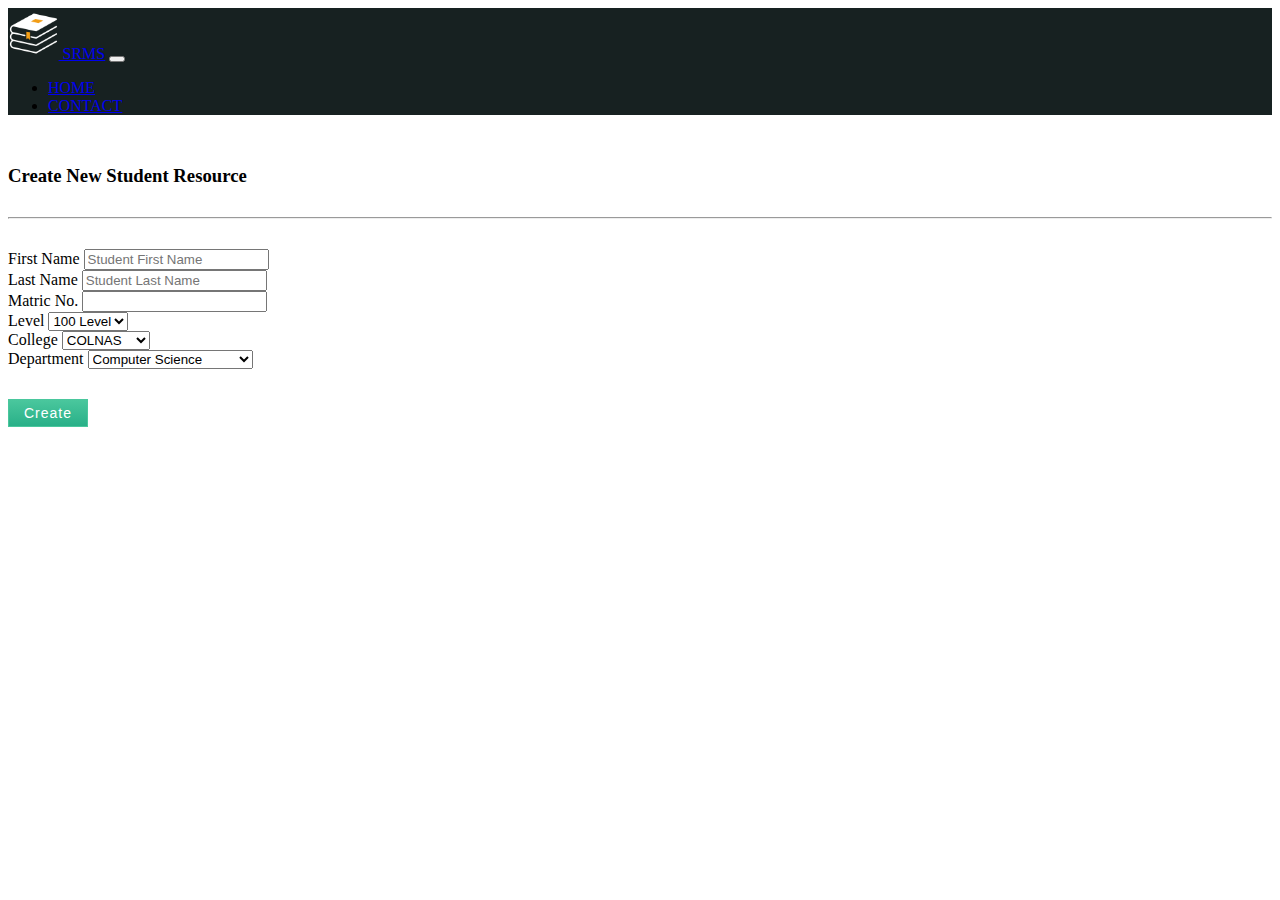
==== create.html @ 2dae76b3 "initial commit" ====
<!DOCTYPE html>
<html lang="en">
<head>
	<meta charset="UTF-8">
	<meta http-equiv="X-UA-Compatible" content="IE=edge">
	<meta name="viewport" content="width=device-width, initial-scale=1, shrink-to-fit=no">

	<title>Student Resource Management App</title>

	<link rel="stylesheet" href="https://maxcdn.bootstrapcdn.com/bootstrap/4.0.0-beta.2/css/bootstrap.min.css" integrity="sha384-PsH8R72JQ3SOdhVi3uxftmaW6Vc51MKb0q5P2rRUpPvrszuE4W1povHYgTpBfshb" crossorigin="anonymous">
	<link rel="stylesheet"  href="css/style.css">
</head>

<body>
	<nav class="navbar navbar-expand-lg navbar-dark">
		<div class="container-fluid">
	  		<a class="navbar-brand" href="index.html"><img src="img/book.png" width="4%"/> SRMS</a>
	  		<button class="navbar-toggler" type="button" data-toggle="collapse" data-target="#navbar1" aria-controls="navbar1" aria-expanded="false" aria-label="Toggle navigation">
	   	 	<span class="navbar-toggler-icon"></span>
	 		 </button>
	  	<div class="collapse navbar-collapse" id="navbar1">
	    	<ul class="navbar-nav ml-auto">
	      		<li class="nav-item active"><a class="nav-link" href="index.html">Home</a></li>
	      		<li class="nav-item"><a class="nav-link" href="#">Contact</a></li>
	   		 </ul>
	  	</div>
	  </div>
	</nav>

	<main class="site-main">
		<div class="col-md-9 centered">
	    	<h3 class="headingText mt-50 mb-30">Create New Student Resource</h3>
	    	<hr class="mb-30" />

           <form>
				<div class="form-row">
				    <div class="form-group col-md-6">
				      <label for="firstname"  class="col-form-label">First Name</label>
				      <input type="name" class="form-control" id="firstname"   placeholder="Student First Name">
				    </div>
				    <div class="form-group col-md-6">
				      <label for="lastname"  class="col-form-label">Last Name</label>
				      <input type="name" class="form-control" id="lastname" placeholder="Student Last Name">
					</div>
				</div>
				<div class="form-row">
				    <div class="form-group col-md-6">
				      <label for="matricnumber" class="col-form-label">Matric No.</label>
				      <input type="name" class="form-control" id="matricnumber" placeholder="">
				      
				    </div>
				    <div class="form-group col-md-6">
				      <label for="level" class="col-form-label">Level</label>
				      <select class="form-control" name="level" id="level">
				      <option value="100Level">100 Level</option>
				      <option value="200Level">200 Level</option>
				      <option value="300Level">300 Level</option>
				      <option value="400Level">400 Level</option>
				      <option value="500Level">500 Level</option>
				      </select>
					</div>
				</div>
				<div class="form-row mb-30">
				    <div class="form-group col-md-6">
				      <label for="college" class="col-form-label">College</label>
				      <select class="form-control" name="college" id="college"> 
				      <option value="COLNAS">COLNAS</option>
				      <option value="COLMANS">COLMANS</option>
				      <option value="COLEES">COLEES</option>
				      </select>
				    </div>
				    <div class="form-group col-md-6">
				      <label for="department" class="col-form-label">Department</label>
				      <select class="form-control" name="department" id="department">
				      <option value="Computer Science">Computer Science</option>
				      <option value="Information Technology">Information Technology</option>
				      <option value="Electrical Engineering">Electrical Engineering</option>
				      <option value="Mechanical Engineering">Mechanical Engineering</option>
				      </select>
					</div>
				</div>
				<div class="form-row">
				    <div class="form-group ml-md-auto col-md-5">
				      <button id="submit" class="createBtn2 float-right" href="#">Create</button>
					</div>
				</div>
			</form>		

		</div>
	</main>


<script src="https://code.jquery.com/jquery-3.2.1.min.js"></script>
<script src="https://cdnjs.cloudflare.com/ajax/libs/popper.js/1.12.3/umd/popper.min.js" integrity="sha384-vFJXuSJphROIrBnz7yo7oB41mKfc8JzQZiCq4NCceLEaO4IHwicKwpJf9c9IpFgh" crossorigin="anonymous"></script>
<script src="https://maxcdn.bootstrapcdn.com/bootstrap/4.0.0-beta.2/js/bootstrap.min.js" integrity="sha384-alpBpkh1PFOepccYVYDB4do5UnbKysX5WZXm3XxPqe5iKTfUKjNkCk9SaVuEZflJ" crossorigin="anonymous"></script>

<script>
		$(document).ready(function(){
			$("#submit").click(function(){
				var lastname = $("#lastname").val();
				var firstname = $("#firstname").val();
				var level = $("#level").val();
				var matricnumber = $("#matricnumber").val();
				var college = $("#college").val();
				var department = $("#department").val();
				// Returns successful data submission message when the entered information is stored in database.
				var dataString = 'surname='+ lastname + '&firstname='+ firstname + '&level='+ level + '&matric_number='+ matricnumber + '&college='+ college+ '&department='+ department;
				if(lastname==''||firstname==''||level==''||matricnumber=='' ||college=='' ||department=='')
				{
					alert("Please Fill All Fields");
				}
				else
				{
					// AJAX Code To Submit Form.
					$.ajax({
						type: "POST",
						url: "https://damimajek.herokuapp.com/api/create",
						data: dataString,
						cache: false,
						success: function(result){
							if (confirm('Are you sure you have typed in appropriate information')) {
							    document.location.href="/";
							} else {
							    document.getElementById("new").reset();
							}
						}
					});
				}
				return false;
			});
		});
</script>

</body>

</html>
---- css/style.css ----
.centered{
	margin: auto !important;
}

.mt-50{
	margin-top: 50px !important;
}
.mb-30{
	margin-bottom: 30px !important;
}
.mb-20{
	margin-bottom: 20px !important;
}


.navbar{
background-color: #172121 !important;	
}

.navbar-dark .navbar-nav .show > .nav-link, .navbar-dark .navbar-nav .active > 
.nav-link, .navbar-dark .navbar-nav .nav-link.show, .navbar-dark .navbar-nav .nav-link.active {
	background-color: transparent !important;
	margin-right: 15px;

}
.navbar .nav-link{
	text-transform: uppercase;
}

.jumbotron{
	background: #172121 !important;
	background-size: cover;
	background-position: center;
	height: 100%;
	width: 100%;
	color: white !important;
	margin-bottom: 0px !important;
	border-radius: 0px !important;
}
.jumbotron .h1{
	padding-top: 120px;
	color: white !important;
}
.jumbotron .sub-text{
	font-size: 20px !important;
	color: #E5E5E5 !important;
	padding-bottom: 50px;
	letter-spacing: 1px;
}
.jumbotron .createBtn{
	color: white;
	text-decoration: none;
    background-color: #4AC79D !important;
    background: -webkit-linear-gradient(top, #4AC79D 0%, #29B088 100%);
    background: -moz-linear-gradient(top, #4AC79D 0%, #29B088 100%);
    background: -o-linear-gradient(top, #4AC79D 0%, #29B088 100%);
    background: linear-gradient(to bottom, #4AC79D 0%, #29B088 100%);
    letter-spacing: 1px;
	border: 1px solid #4AC79D ;
	padding: 12px 23px;
	outline: none !important;
}
.jumbotron .viewBtn{
	color: white;
	text-decoration: none;
    background-color: #363555 !important;
    letter-spacing: 1px;
	border: 1px solid #363555 ;
	padding: 12px 23px;
	outline: none !important;
}

.site-main .createBtn2{
	color: white;
	text-decoration: none;
	font-size: 14px;
    background-color: #4AC79D !important;
    background: -webkit-linear-gradient(top, #4AC79D 0%, #29B088 100%);
    background: -moz-linear-gradient(top, #4AC79D 0%, #29B088 100%);
    background: -o-linear-gradient(top, #4AC79D 0%, #29B088 100%);
    background: linear-gradient(to bottom, #4AC79D 0%, #29B088 100%);
    letter-spacing: 1px;
	border: 1px solid #4AC79D ;
	padding: 5px 15px;
	outline: none !important;
	cursor: pointer;
}
.site-main .createBtn3{
	color: white;
	text-decoration: none;
	font-size: 14px;
	border: 1px solid #363555;
    background-color: #363555 !important;
    letter-spacing: 1px;
	padding: 7px 15px;
	outline: none !important;
}
.site-main .createBtn3:hover{
	transition: background-color 1s, color 1s;

}

table a{
	margin-right: 5px !important;
}
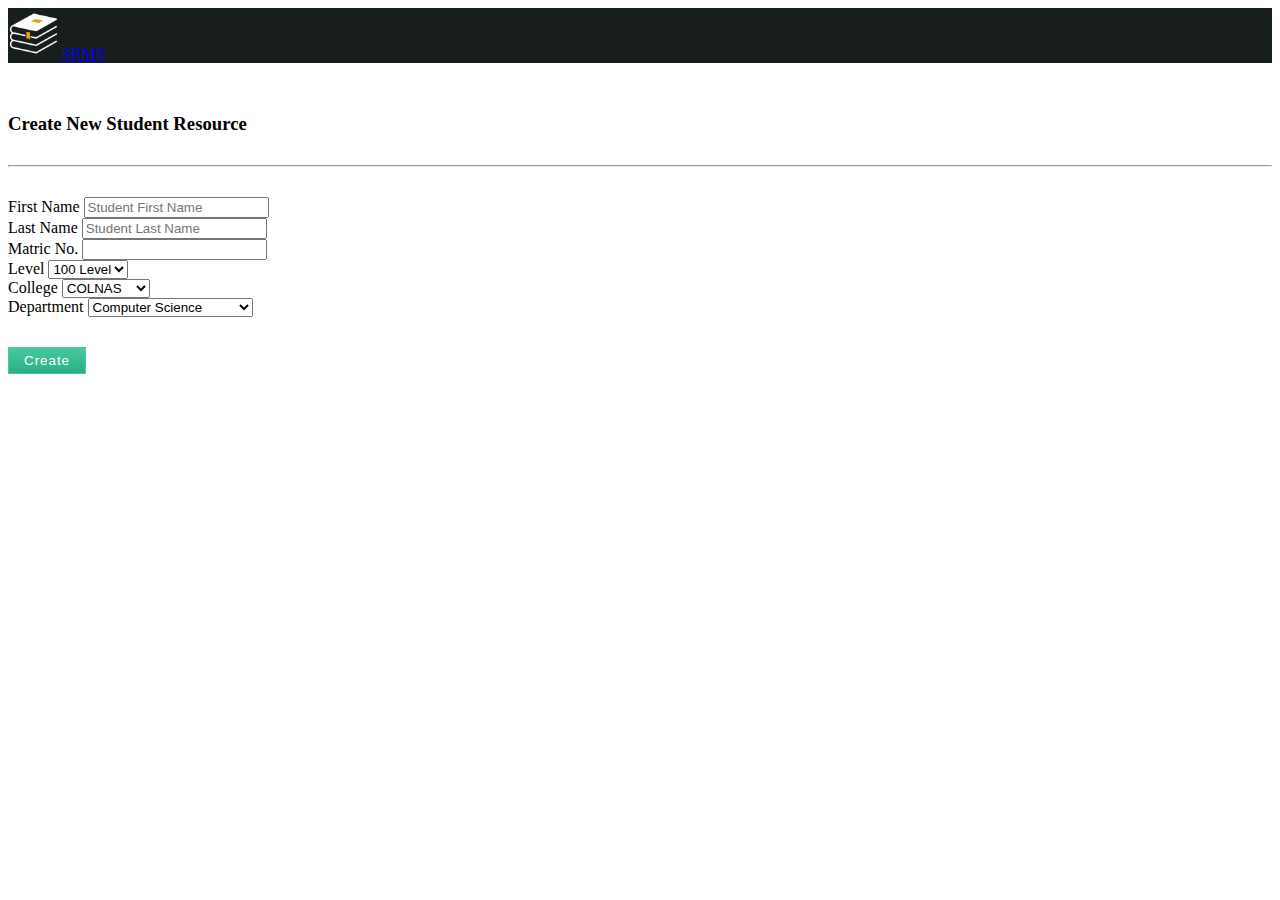
==== commit 48842048: "menu bar update" ====
--- a/create.html
+++ b/create.html
@@ -15,15 +15,6 @@
 	<nav class="navbar navbar-expand-lg navbar-dark">
 		<div class="container-fluid">
 	  		<a class="navbar-brand" href="index.html"><img src="img/book.png" width="4%"/> SRMS</a>
-	  		<button class="navbar-toggler" type="button" data-toggle="collapse" data-target="#navbar1" aria-controls="navbar1" aria-expanded="false" aria-label="Toggle navigation">
-	   	 	<span class="navbar-toggler-icon"></span>
-	 		 </button>
-	  	<div class="collapse navbar-collapse" id="navbar1">
-	    	<ul class="navbar-nav ml-auto">
-	      		<li class="nav-item active"><a class="nav-link" href="index.html">Home</a></li>
-	      		<li class="nav-item"><a class="nav-link" href="#">Contact</a></li>
-	   		 </ul>
-	  	</div>
 	  </div>
 	</nav>
 
--- a/css/style.css
+++ b/css/style.css
@@ -15,7 +15,7 @@
 
 
 .navbar{
-background-color: #172121 !important;	
+background-color: #181d1d !important;	
 }
 
 .navbar-dark .navbar-nav .show > .nav-link, .navbar-dark .navbar-nav .active > 
@@ -29,7 +29,7 @@
 }
 
 .jumbotron{
-	background: #172121 !important;
+	background: #181d1d !important;
 	background-size: cover;
 	background-position: center;
 	height: 100%;
@@ -67,14 +67,13 @@
     background-color: #363555 !important;
     letter-spacing: 1px;
 	border: 1px solid #363555 ;
-	padding: 12px 23px;
+	padding: 12px 26px;
 	outline: none !important;
 }
 
 .site-main .createBtn2{
 	color: white;
 	text-decoration: none;
-	font-size: 14px;
     background-color: #4AC79D !important;
     background: -webkit-linear-gradient(top, #4AC79D 0%, #29B088 100%);
     background: -moz-linear-gradient(top, #4AC79D 0%, #29B088 100%);
@@ -89,7 +88,6 @@
 .site-main .createBtn3{
 	color: white;
 	text-decoration: none;
-	font-size: 14px;
 	border: 1px solid #363555;
     background-color: #363555 !important;
     letter-spacing: 1px;
@@ -103,4 +101,53 @@
 
 table a{
 	margin-right: 5px !important;
+	margin-bottom: 5px !important;
+}
+
+
+
+
+
+@media screen and (max-width: 576px){
+	.jumbotron .h1{
+		padding-top: 80px;
+	}
+	.navbar-dark .navbar-brand {
+		padding-left: 5px;
+		padding-top: 10px;
+	}.navbar-dark .navbar-brand img{ width: 10%;}
+	.jumbotron .sub-text {
+		padding-bottom: 40px;
+	}
+	.jumbotron .createBtn{
+		float: none !important;
+		margin-left: 15%;
+	}
+	.jumbotron .viewBtn{
+		margin-left: 15%;
+	}
+	.jumbotron .create{
+		margin-bottom: 40px;
+	}
+	.site-main .heading{
+		margin-bottom: 25px;
+	}
+	.site-main .btn-left{
+		float: left !important;
+	}
+	.site-main .del{
+		margin-bottom: 20px;
+	}
+}
+@media screen and (max-width: 320px){
+	.jumbotron .h1{
+		padding-top: 50px;
+	}
+	.jumbotron .createBtn{
+		float: none !important;
+		margin-left: 6px;
+	}
+	.jumbotron .viewBtn{
+		margin-left: 6px;
+	}
 }